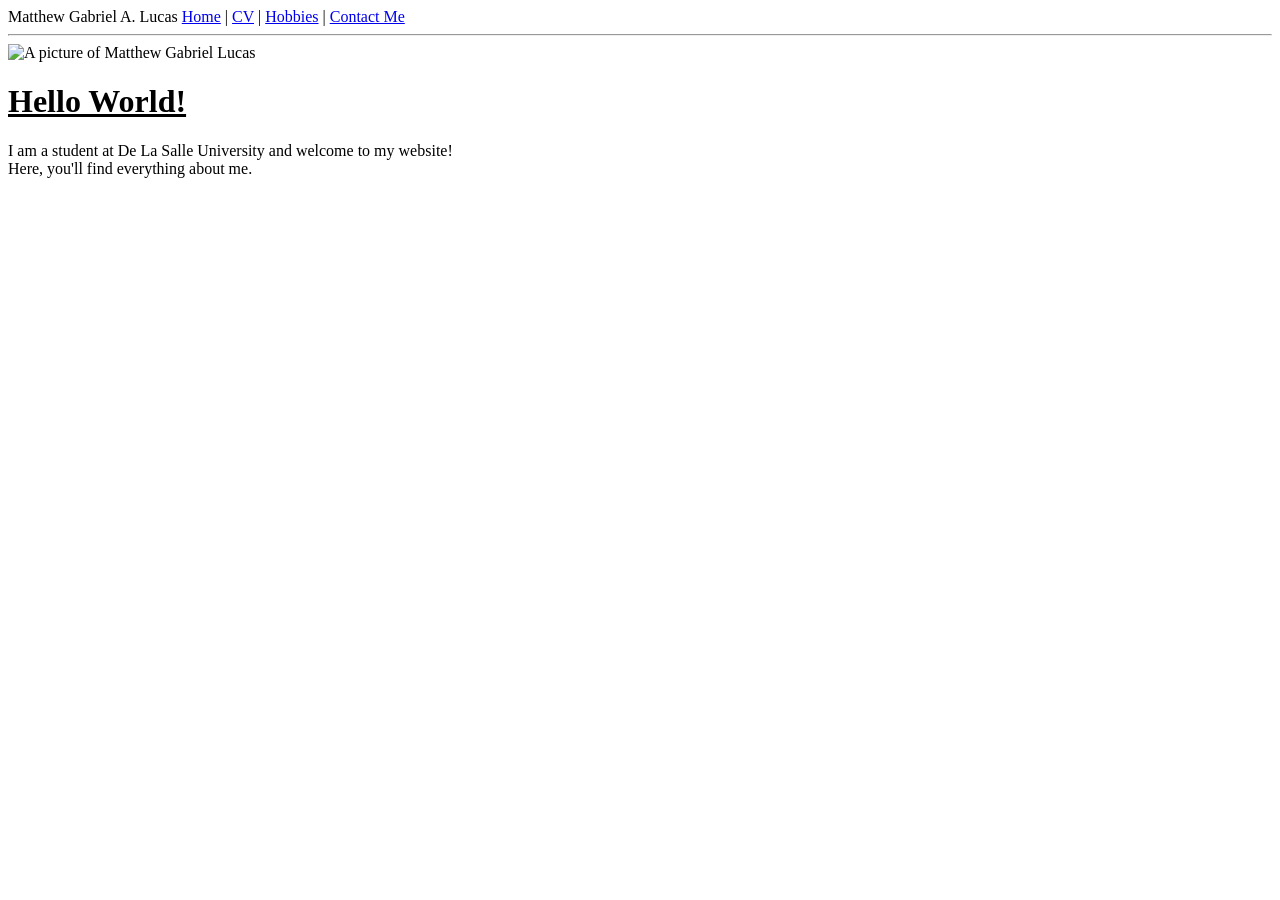
==== index.html @ 91f00e5a "Initial commit" ====
<!DOCTYPE html>
<html>
    <head>
        <title>Matthew's Page</title>
    </head>
    <body>
        <!-- Navigation links -->
        <nav>
            <span>Matthew Gabriel A. Lucas</span>
            <a href="index.html">Home</a> | 
            <a href="cv.html">CV</a> | 
            <a href="hobbies.html">Hobbies</a> | 
            <a href="contact.html">Contact Me</a>
        </nav>
        <hr>

        <!-- Landing page section -->
        <img src="" alt="A picture of Matthew Gabriel Lucas">
        <h1><u><b>Hello World!</b></u></h1>
        <p>I am a student at De La Salle University and welcome to my website!<br>
            Here, you'll find everything about me.
        </p>
    </body>
</html>
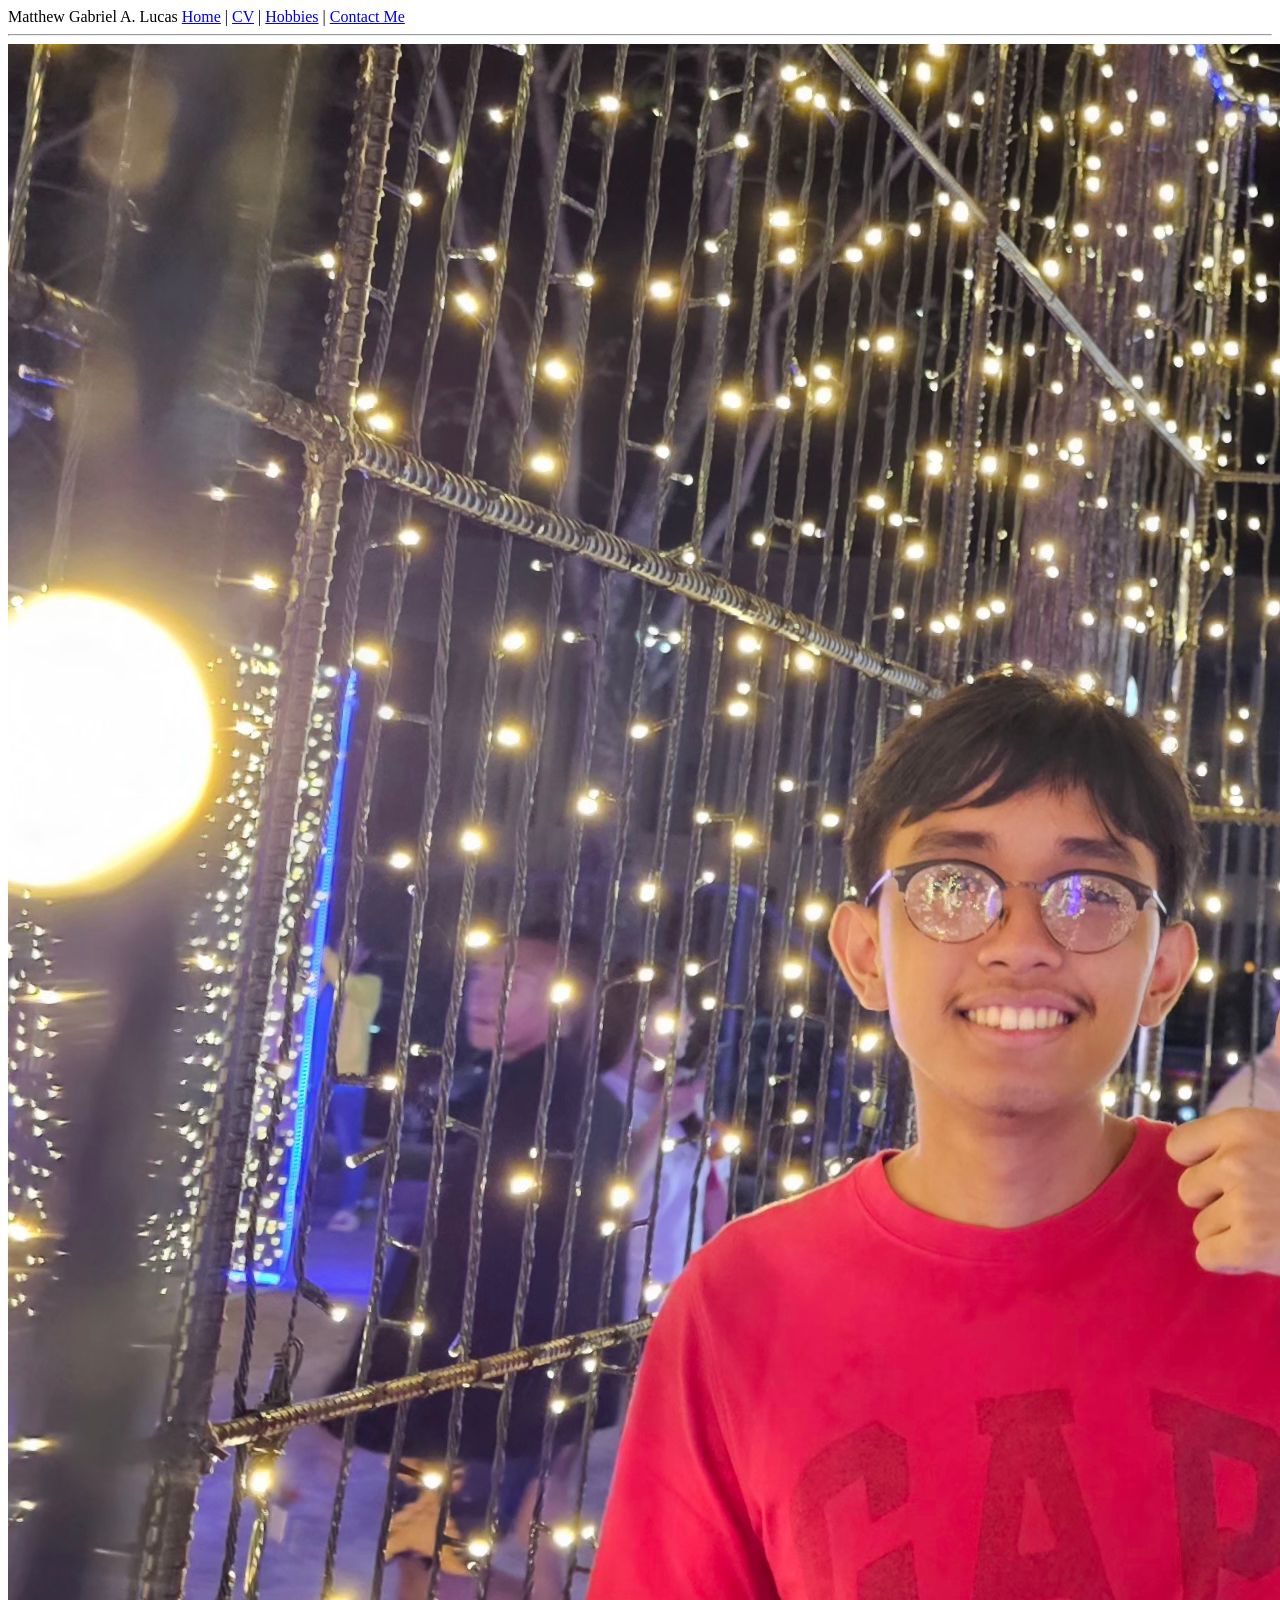
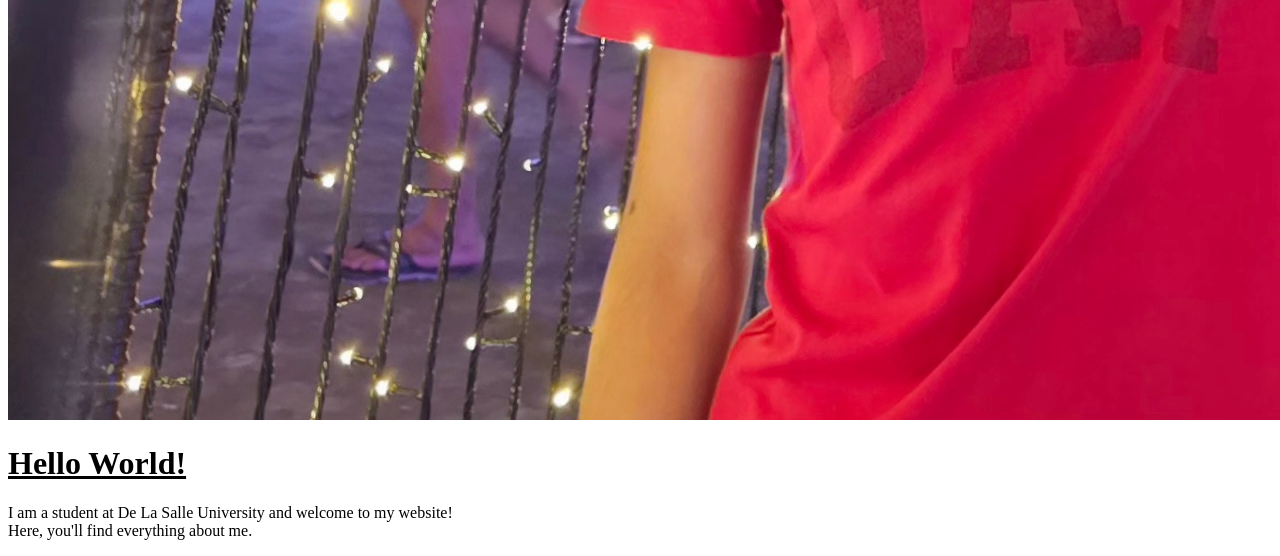
==== commit 0e8119c7: "add media and more information" ====
--- a/index.html
+++ b/index.html
@@ -15,7 +15,7 @@
         <hr>
 
         <!-- Landing page section -->
-        <img src="" alt="A picture of Matthew Gabriel Lucas">
+        <img src="img/me.jpg" alt="A picture of Matthew Gabriel Lucas">
         <h1><u><b>Hello World!</b></u></h1>
         <p>I am a student at De La Salle University and welcome to my website!<br>
             Here, you'll find everything about me.
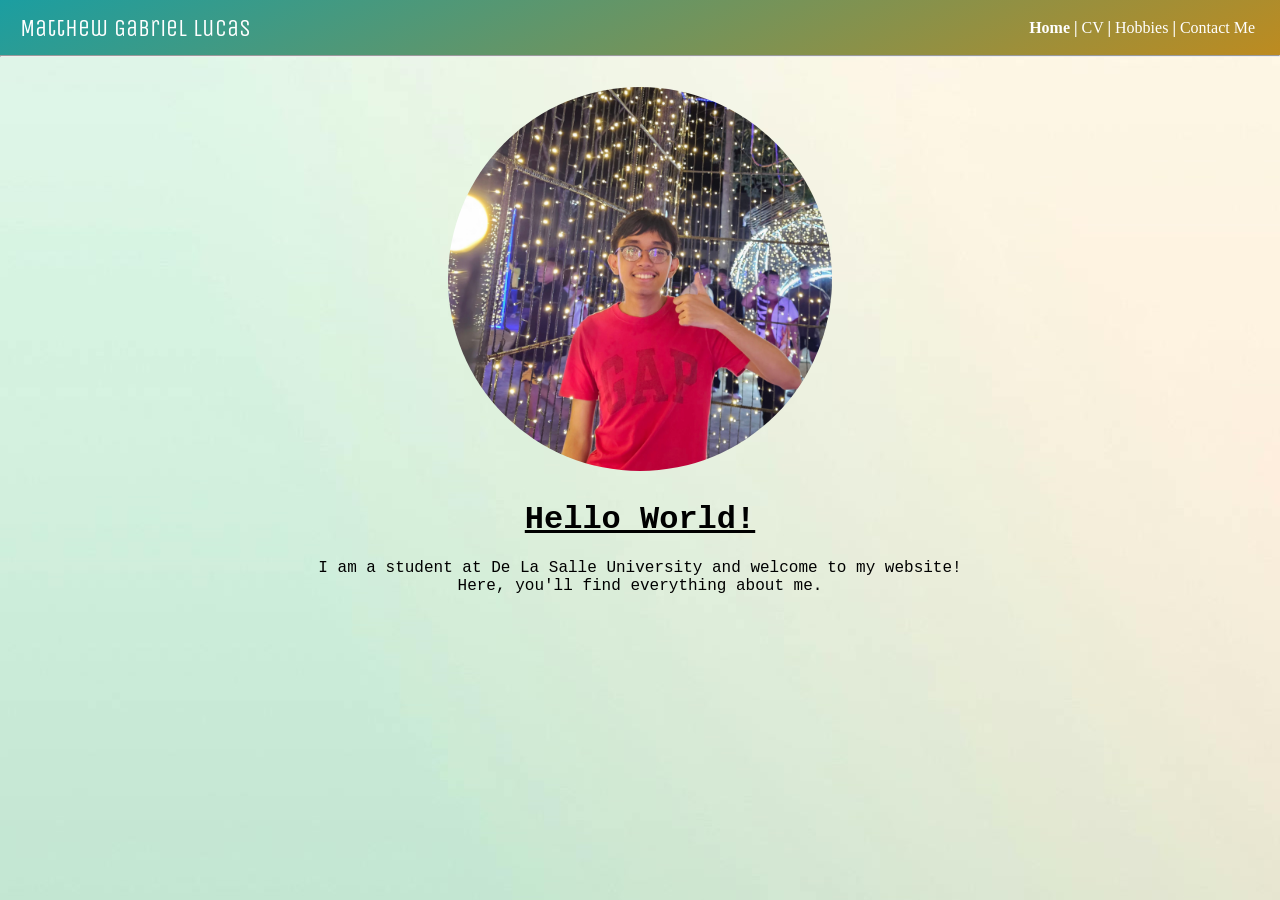
==== commit 811ca7f1: "add styling" ====
--- a/index.html
+++ b/index.html
@@ -2,23 +2,33 @@
 <html>
     <head>
         <title>Matthew's Page</title>
+        <link rel="stylesheet" type="text/css" href="style.css">
+        <link rel="preconnect" href="https://fonts.googleapis.com">
+        <link rel="preconnect" href="https://fonts.gstatic.com" crossorigin>
+        <link href="https://fonts.googleapis.com/css2?family=Finger+Paint&family=Unica+One&display=swap" rel="stylesheet">
     </head>
     <body>
         <!-- Navigation links -->
-        <nav>
-            <span>Matthew Gabriel A. Lucas</span>
-            <a href="index.html">Home</a> | 
-            <a href="cv.html">CV</a> | 
-            <a href="hobbies.html">Hobbies</a> | 
-            <a href="contact.html">Contact Me</a>
-        </nav>
+        <div id="nav-bar">
+            <span>Matthew Gabriel Lucas</span>
+            <div id="nav-bar-links">
+                <nav>
+                    <a href="index.html"><b>Home</a> |</b> 
+                    <a href="cv.html">CV</a> <b>|</b> 
+                    <a href="hobbies.html">Hobbies</a> <b>|</b> 
+                    <a href="contact.html">Contact Me</a>
+                </nav>
+            </div>
+        </div>
         <hr>
 
         <!-- Landing page section -->
-        <img src="img/me.jpg" alt="A picture of Matthew Gabriel Lucas">
-        <h1><u><b>Hello World!</b></u></h1>
-        <p>I am a student at De La Salle University and welcome to my website!<br>
-            Here, you'll find everything about me.
-        </p>
+        <div id="landing-page-section">
+            <img src="img/me.jpg" alt="A picture of Matthew Gabriel Lucas">
+            <h1><u><b>Hello World!</b></u></h1>
+            <p>I am a student at De La Salle University and welcome to my website!<br>
+                Here, you'll find everything about me.
+            </p>
+        </div>
     </body>
 </html>
--- a/style.css
+++ b/style.css
@@ -0,0 +1,210 @@
+body{
+    margin: 0;
+    background-image: url("img/page-bg.jpg");
+    font-family: Microsoft New Tai Lue;
+}
+
+hr{
+    margin: 0px;
+}
+
+/* Navigation bar and navigation jump links */
+#nav-bar{
+    display: flex;
+    justify-content: space-between;
+    align-items: center;
+    padding: 5px;
+    background: linear-gradient(155deg, rgba(27, 158, 161, 1) 0%, rgba(189, 139, 32, 1) 100%);
+    height: 45px;
+}
+
+#nav-bar > span{
+    font-family: "Unica One";
+    font-size: 1.5rem;
+    margin-left: 15px;
+    color: white;
+}
+
+#nav-bar-links{
+    margin-right: 20px;
+    color: white;
+}
+
+#nav-bar-jump{
+    display: flex;
+    justify-content: center;
+    border: 2px solid black;
+    border-radius: 20px;
+    padding: 5px 13px 5px 13px;
+    width: fit-content;
+    margin-top: 15px;
+    margin-left: auto;
+    margin-right: auto;
+}
+
+#nav-bar-links > nav > a,
+#nav-bar-jump > nav > a{
+    text-decoration: none;
+}
+
+#nav-bar-links > nav > a{
+    color: white;
+}
+
+#nav-bar-jump > nav > a{
+    color: black;
+}
+
+#nav-bar-links > nav > a:hover,
+#nav-bar-jump > nav > a:hover{
+    text-decoration: underline;
+    font-weight: bold;
+    color: rgb(82, 82, 82);
+    transition-duration: 200ms;
+}
+
+#nav-bar-jump{
+    background-color: rgba(255, 255, 255, 0.2);
+    backdrop-filter: blur(5px);
+    position: sticky;
+    top: 20px;
+}
+
+/* Headings */
+h3{
+    margin-left: 3%;
+}
+
+/* Content container */
+.content-container{
+    margin-left: 3%;
+    margin-right: 3%;
+    margin-bottom: 3%;
+}
+
+#kcontent-container,
+#homelab-container,
+#contact-container{
+    display: flex;
+}
+
+/* Homepage */
+#landing-page-section > img{
+    display: block;
+    margin: 30px auto 30px auto;
+    width: 30%;
+    border-radius: 50%;
+}
+
+#landing-page-section > h1,
+#landing-page-section > p{
+    font-family: 'Courier New', Courier, monospace;
+    text-align: center;
+}
+
+/* CV */
+#education-table,
+#certs-table{
+    border-collapse: collapse;
+    margin-left: 20px;
+}
+
+#education-table *,
+#certs-table *{
+    border: 1px solid black;
+    padding: 7px;
+}
+
+.to-be-acquired{
+    font-style: italic;
+}
+
+/* Hobbies */
+.hobbies,
+.kcontent-element > h3{
+    font-family: Finger Paint;
+}
+
+.kcontent-element{
+    text-align: center;
+    flex: 1;
+    width: 33%;
+    padding: 5px;
+}
+
+#kdrama-image,
+#kdrama-video{
+    border-right: 1px solid black;
+}
+
+#kdrama-image > img,
+#kdrama-video > video,
+#kpop-audio > audio{
+    width: 80%;
+}
+
+#homelab-specs,
+#homelab-apps{
+    flex: 1;
+    width: 50%;
+    padding: 5px;
+}
+
+#homelab-specs,
+#homelab-apps > img{
+    margin-left: 2%;
+}
+
+#homelab-apps > img{
+    width: 80px;
+}
+
+/* Contact */
+#contact-container{
+    margin-top: 5%;
+}
+
+#contact-profiles > div{
+    display: flex;
+    align-items: center;
+    margin-top: 5%;
+}
+
+#contact-profiles > div > img{
+    width: 35px;
+    margin-right: 2%;
+    margin-bottom: 2%;
+}
+
+#contact-profiles > div > span{
+    vertical-align: middle;
+}
+
+#contact-leave-message{
+    border: 3px solid rgb(189, 182, 36);
+    border-radius: 20px;
+    width: fit-content;
+    padding: 15px;
+}
+
+#contact-profiles,
+#contact-leave-message{
+    flex: 1;
+    width: 50%;
+}
+
+#contact-leave-message > form{
+    margin-left: 5%;
+}
+
+#contact-leave-message > form > input{
+    margin-bottom: 1%;
+}
+
+#contact-leave-message > form > input[type="submit"]{
+    margin-top: 5%;
+    background-color: green;
+    color: white;
+    padding: 7px;
+    border-radius: 7px;
+}
